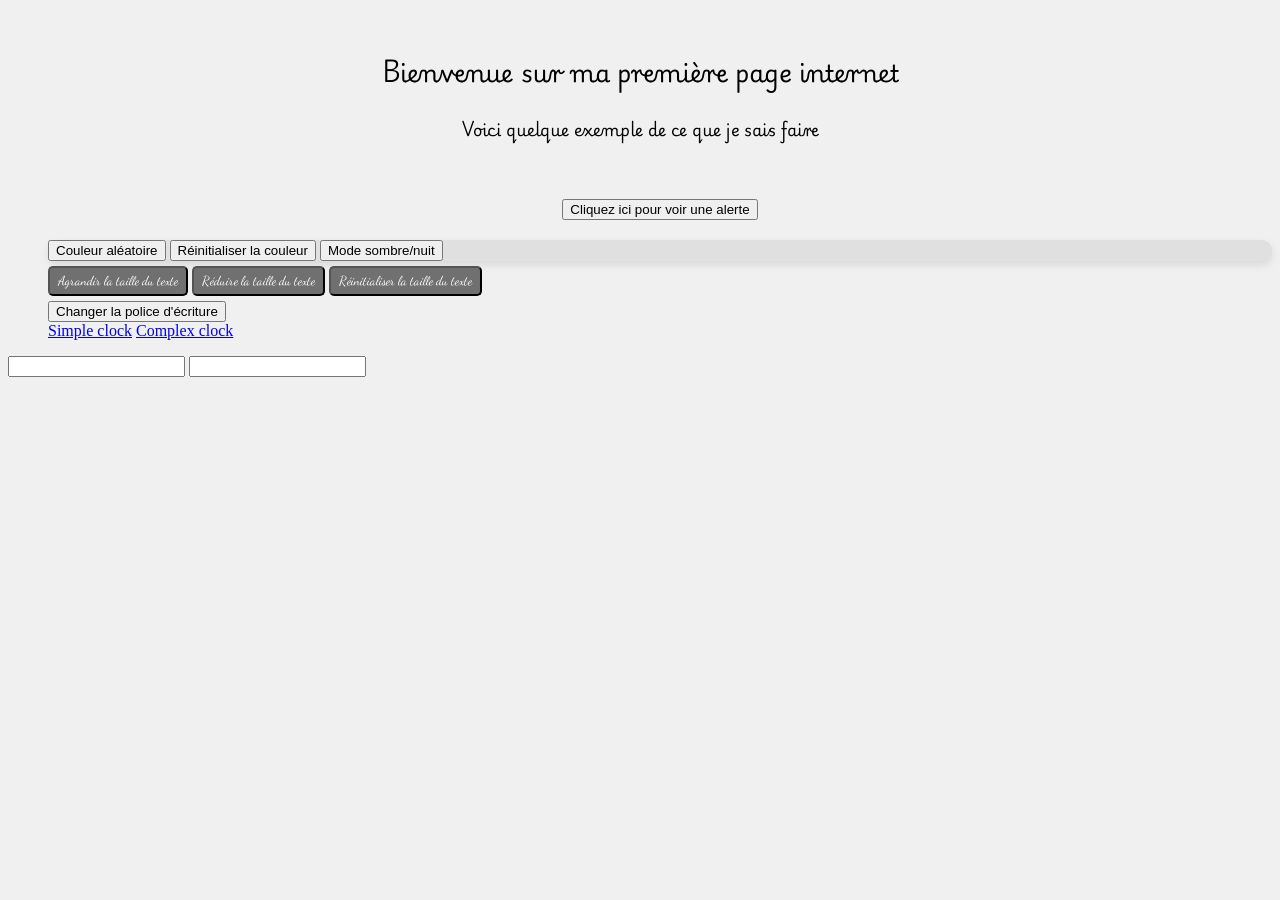
==== Web page/main.html @ 9ea93c0d "Add analog clock mini-projects and main page Add two analog clock mini-projects (simple and complex)" ====
<!DOCTYPE html>
<html lang="fr">
<head>
    <meta charset="UTF-8">
    <meta name="viewport" content="width=device-width, initial-scale=1.0">
    <link rel="stylesheet" href="main.css">
    <link rel="html" href="Fini">
    <title>Ma première page internet</title>
</head>
<body>
    <section class="intro">
        <header>
            <h1>Bienvenue sur ma première page internet</h1>
            <h4>Voici quelque exemple de ce que je sais faire</h4>
        </header>
    </section>
    <menu class="btn">
        <div class="alert">
            <button onclick="alert('Bonjour')">
                Cliquez ici pour voir une alerte
            </button>
        </div>
        <section class="css_animation">
            <div class="background_color">
                <button class="random">
                    Couleur aléatoire
                </button>
                <button class="reset">
                    Réinitialiser la couleur
                </button>
                <button class="dark">
                    Mode sombre/nuit
                </button>
            </div>
            <div class="fonts">
                <div class="font-size">
                    <button class="augment_font-size">
                        Agrandir la taille du texte
                    </button>
                    <button class="reduce_font-size">
                        Réduire la taille du texte
                    </button>
                    <button class="reset_font-size">
                        Réinitialiser la taille du texte
                    </button>
                </div>
            </div>
            <div class="font-family">
                <button class="change_font-family">
                    Changer la police d'écriture
                </button>
            </div>
        </section>
        
        <section class="link">
            <a href="Mini project/Simple clock/index.html">Simple clock</a>
            
            <a href="Mini project/Complex clock/index.html">Complex clock</a>
        </section>
    </menu>
    <div>
        <input type="number" class="nb_to_convert">
        <input type="number" class="base_convert">
        <output class="convert_output">
            
        </output>
    </div>
</body>
<script src="main.js"></script>
</html>
---- Web page/main.css ----
@import url('https://fonts.googleapis.com/css2?family=Birthstone&family=Dancing+Script:wght@400..700&family=Dynalight&family=Imperial+Script&family=Playwrite+DE+SAS:wght@100..400&family=Playwrite+US+Modern:wght@100..400&family=Shadows+Into+Light&display=swap');

body {
    display: block;
    align-items: center;
    justify-content: center;
    background: #f0f0f0;
}

.intro {
    text-align: center;
    margin-top: 50px;
    margin-bottom: 50px;
    font-family: "Playwrite US Modern", cursive;
}

.alert {
    text-align: center;
    margin-top: 20px;
    margin-bottom: 20px;
    font-family: "Playwrite DE SAS", cursive;
}

.background_color {
    background-color: #e0e0e0;
    border-radius: 10px;
    box-shadow: 0 4px 8px rgba(0, 0, 0, 0.1);
}

.fonts button {
    font-family: 'Dancing Script', cursive;
    font-size: 13px;
    padding-top: 5px ;
    padding-bottom: 5px ;
    padding-left: 8px;
    padding-right: 8px;
    margin-top: 5px;
    margin-bottom: 5px;
    border-color: black;
    border-radius: 5px;
    background-color: #707070;
    color: white;
    cursor: pointer;
}

.fonts button:hover {
    background-color: #505050;
}
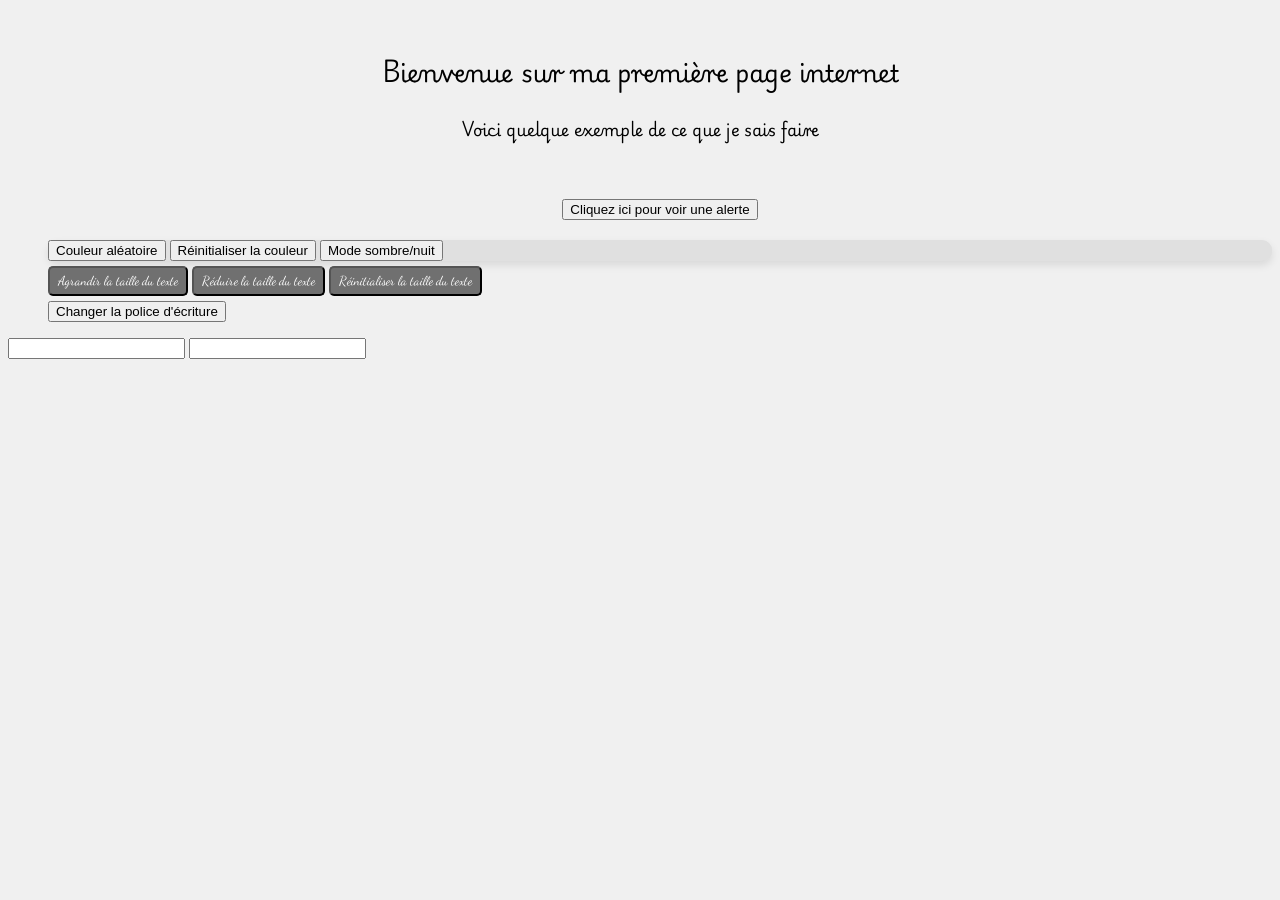
==== commit 5d4b279c: "Add analog clock mini-projects and main page Add two analog clock mini-projects (simple and complex)" ====
--- a/Web page/main.html
+++ b/Web page/main.html
@@ -53,9 +53,7 @@
         </section>
         
         <section class="link">
-            <a href="Mini project/Simple clock/index.html">Simple clock</a>
             
-            <a href="Mini project/Complex clock/index.html">Complex clock</a>
         </section>
     </menu>
     <div>
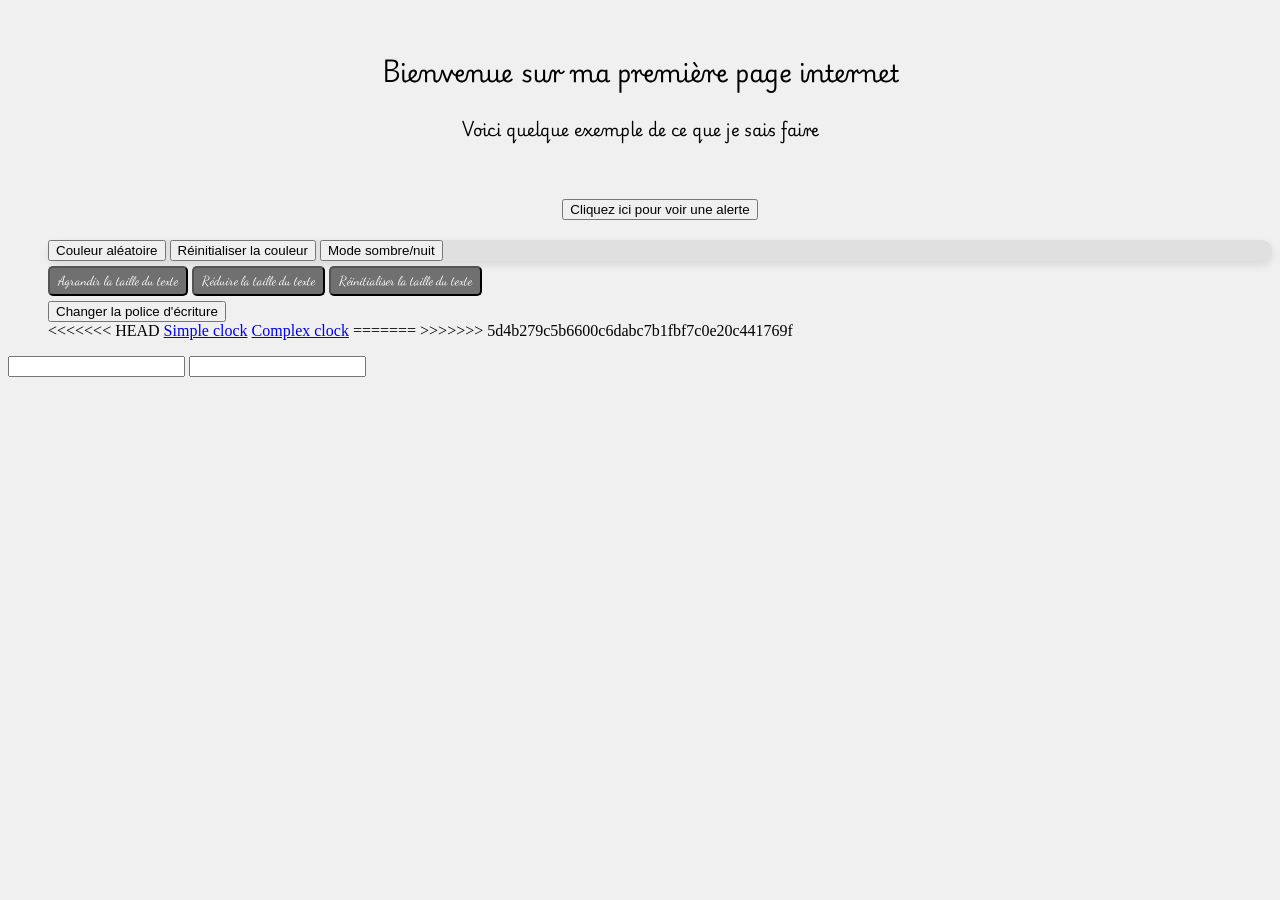
==== commit e8e548f9: "Merge branch 'main' of https://github.com/RomaLeGameur/My-1st-real-project" ====
--- a/Web page/main.html
+++ b/Web page/main.html
@@ -53,7 +53,13 @@
         </section>
         
         <section class="link">
+<<<<<<< HEAD
+            <a href="Mini project/Simple clock/index.html">Simple clock</a>
             
+            <a href="Mini project/Complex clock/index.html">Complex clock</a>
+=======
+            
+>>>>>>> 5d4b279c5b6600c6dabc7b1fbf7c0e20c441769f
         </section>
     </menu>
     <div>
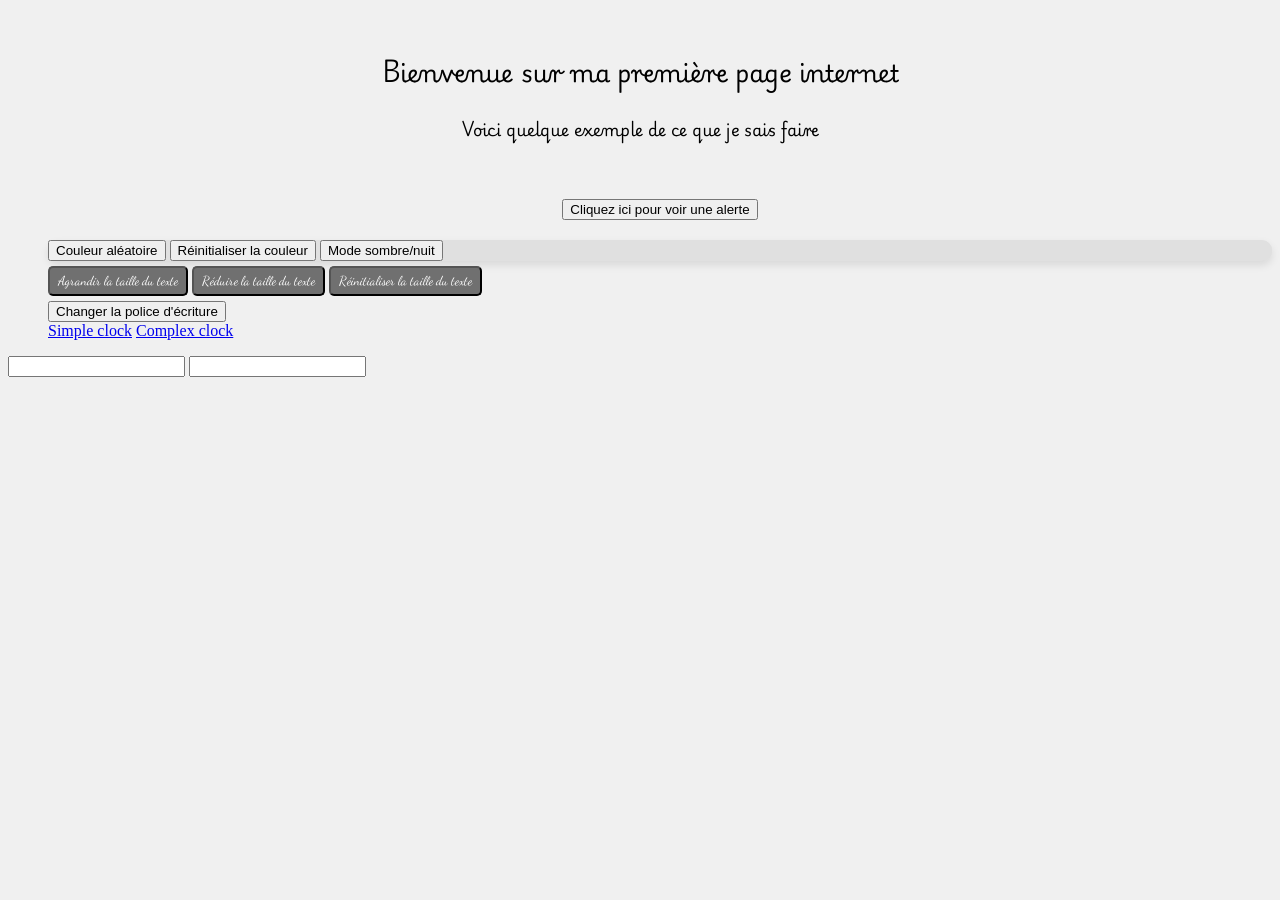
==== commit 15fcb9ba: "Update main.html" ====
--- a/Web page/main.html
+++ b/Web page/main.html
@@ -53,13 +53,9 @@
         </section>
         
         <section class="link">
-<<<<<<< HEAD
             <a href="Mini project/Simple clock/index.html">Simple clock</a>
             
             <a href="Mini project/Complex clock/index.html">Complex clock</a>
-=======
-            
->>>>>>> 5d4b279c5b6600c6dabc7b1fbf7c0e20c441769f
         </section>
     </menu>
     <div>
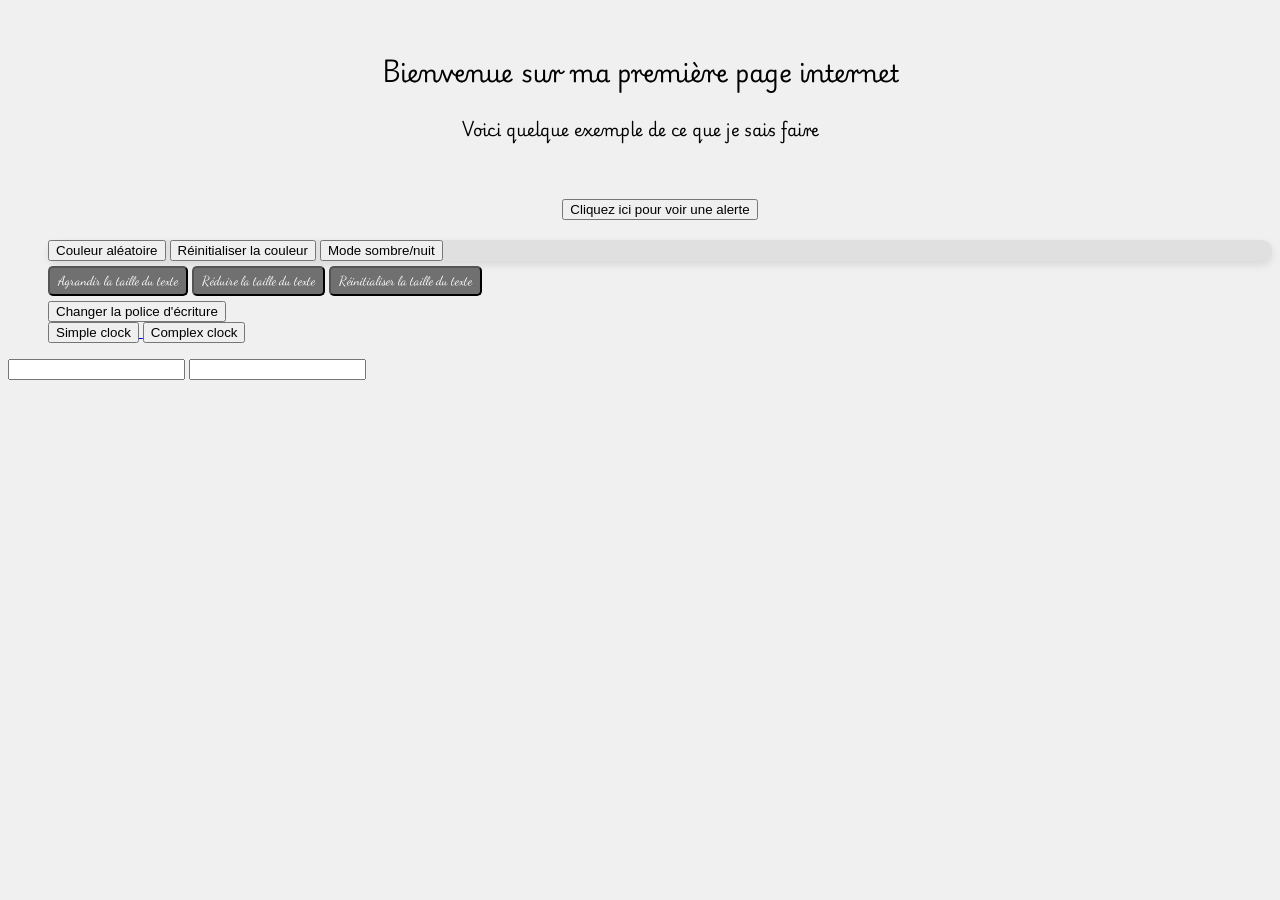
==== commit 3ab4ebbd: "Replace links with buttons for clock projects" ====
--- a/Web page/main.html
+++ b/Web page/main.html
@@ -53,9 +53,17 @@
         </section>
         
         <section class="link">
-            <a href="Mini project/Simple clock/index.html">Simple clock</a>
+            <a href="Mini project/Simple clock/index.html">
+                <button>
+                    Simple clock
+                </button>
+            </a>
             
-            <a href="Mini project/Complex clock/index.html">Complex clock</a>
+            <a href="Mini project/Complex clock/index.html">
+                <button>
+                    Complex clock
+                </button>
+            </a>
         </section>
     </menu>
     <div>
@@ -67,4 +75,4 @@
     </div>
 </body>
 <script src="main.js"></script>
-</html>+</html>
